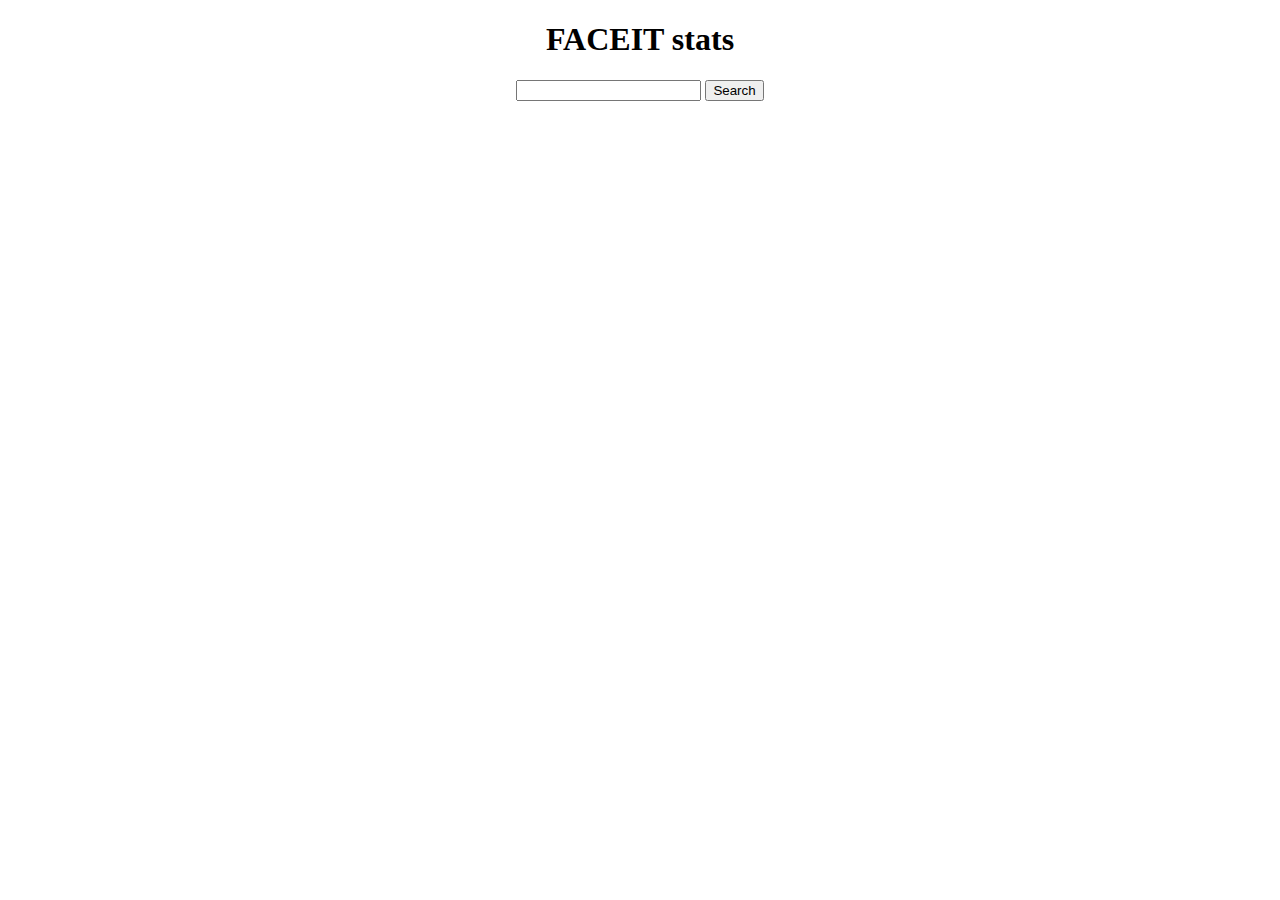
==== html.html @ b713651b "all u see here is roblos))))" ====
<!DOCTYPE html>
<html lang="en">
    <script
  src="https://code.jquery.com/jquery-3.3.1.min.js"
  integrity="sha256-FgpCb/KJQlLNfOu91ta32o/NMZxltwRo8QtmkMRdAu8="
  crossorigin="anonymous"></script>
<head>
    <title>FACEIT stats</title>
</head>
<body style="text-align: center">
<div>
    <h1>FACEIT stats</h1>
    <input type="text" id="input" />
    <button id="btn">Search</button>
</div>
<div id="results"></div>
<script>
    const btn = document.getElementById("btn");
    const resultContainer = document.getElementById("results");
    function supamarobrodas(bub) {
        var nick = document.getElementById('input').value;
 $.ajax({
        url: "https://open.faceit.com/data/v4/players?nickname=" + nick,
        dataType: 'json',
        beforeSend: function(xhr) {
             xhr.setRequestHeader("Authorization", "Bearer ad088ca9-18f2-4c4a-9196-44525b88e2cb")
        }, success: function(data){
            return data.json;
        },
        error: function(xhr, ajaxOptions, thrownError) {
            if(xhr.status==404) {
                alert('User not found!')
                    }
        }
}).then(({ nickname, player_id }) => {
    resultContainer.innerHTML = `
    PlayerName: ${nickname}
    PlayerID: ${player_id}`;
}) 
};
    btn.addEventListener("click", (event) => {
        supamarobrodas();
    });

</script>
</body>
</html>
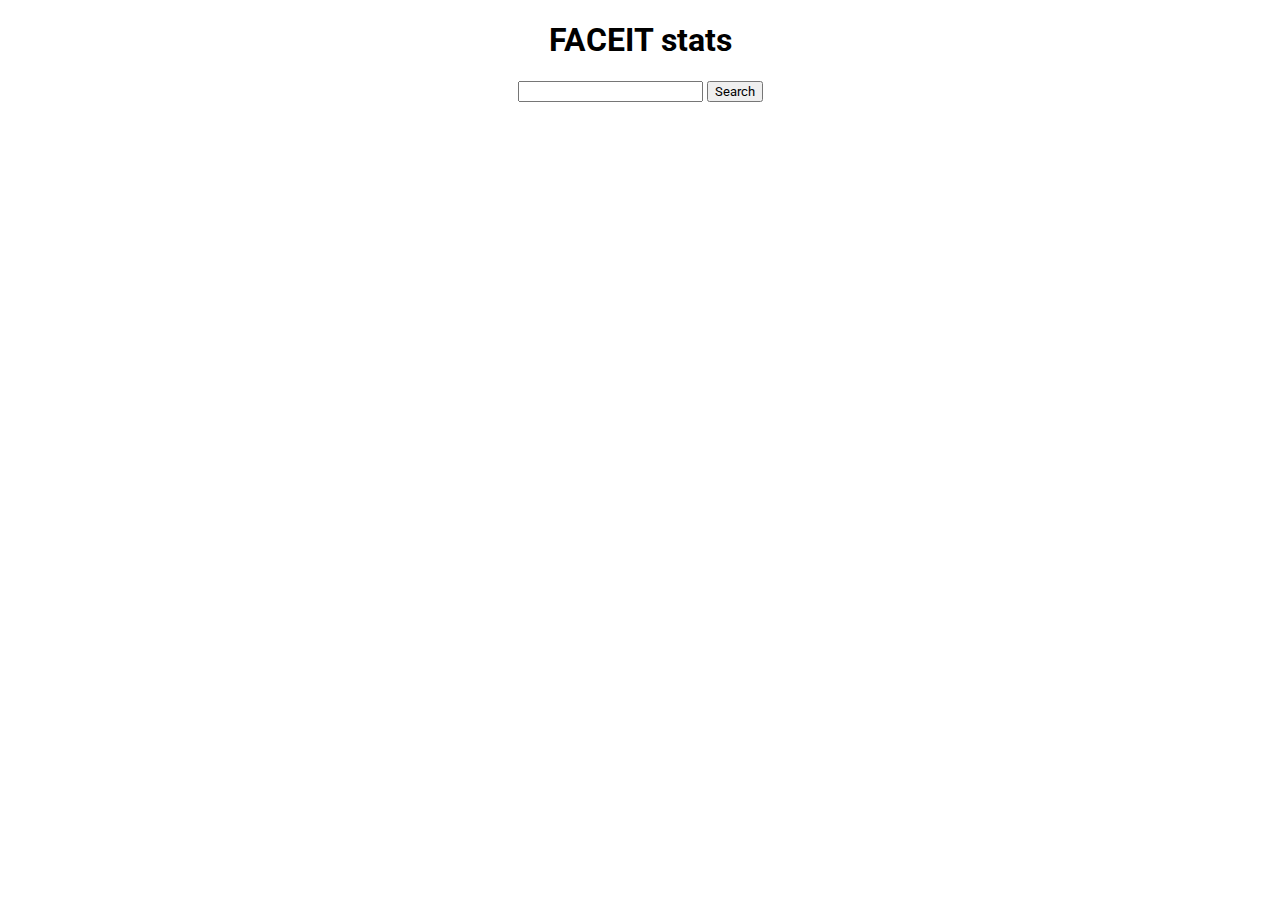
==== commit 9e12a1c4: "i of fthe tigerrrrrrrrrrrrrrrrrrrrrrrrrrrrrr" ====
--- a/html.html
+++ b/html.html
@@ -1,47 +1,23 @@
-<!DOCTYPE html>
-<html lang="en">
-    <script
-  src="https://code.jquery.com/jquery-3.3.1.min.js"
-  integrity="sha256-FgpCb/KJQlLNfOu91ta32o/NMZxltwRo8QtmkMRdAu8="
-  crossorigin="anonymous"></script>
-<head>
-    <title>FACEIT stats</title>
-</head>
-<body style="text-align: center">
-<div>
-    <h1>FACEIT stats</h1>
-    <input type="text" id="input" />
-    <button id="btn">Search</button>
-</div>
-<div id="results"></div>
-<script>
-    const btn = document.getElementById("btn");
-    const resultContainer = document.getElementById("results");
-    function supamarobrodas(bub) {
-        var nick = document.getElementById('input').value;
- $.ajax({
-        url: "https://open.faceit.com/data/v4/players?nickname=" + nick,
-        dataType: 'json',
-        beforeSend: function(xhr) {
-             xhr.setRequestHeader("Authorization", "Bearer ad088ca9-18f2-4c4a-9196-44525b88e2cb")
-        }, success: function(data){
-            return data.json;
-        },
-        error: function(xhr, ajaxOptions, thrownError) {
-            if(xhr.status==404) {
-                alert('User not found!')
-                    }
-        }
-}).then(({ nickname, player_id }) => {
-    resultContainer.innerHTML = `
-    PlayerName: ${nickname}
-    PlayerID: ${player_id}`;
-}) 
-};
-    btn.addEventListener("click", (event) => {
-        supamarobrodas();
-    });
-
-</script>
-</body>
+<!DOCTYPE html>
+<html lang="en">
+    <link rel="preconnect" href="https://fonts.googleapis.com">
+<link rel="preconnect" href="https://fonts.gstatic.com" crossorigin>
+<link href="https://fonts.googleapis.com/css2?family=Roboto:wght@500&family=Shippori+Antique+B1&display=swap" rel="stylesheet">
+<link rel="stylesheet" href="yuh.css">
+<script
+  src="https://code.jquery.com/jquery-3.3.1.min.js"
+  integrity="sha256-FgpCb/KJQlLNfOu91ta32o/NMZxltwRo8QtmkMRdAu8="
+  crossorigin="anonymous"></script>
+<head>
+    <title>FACEIT stats</title>
+</head>
+<body style="text-align: center">
+<div>
+    <h1>FACEIT stats</h1>
+    <input type="text" id="input" />
+    <button id="btn">Search</button>
+</div>
+<div class="container" id="results"></div>
+<script src="js.js"></script>
+</body>
 </html>--- a/yuh.css
+++ b/yuh.css
@@ -0,0 +1,3 @@
+* {
+  font-family: 'Roboto', sans-serif;
+}
